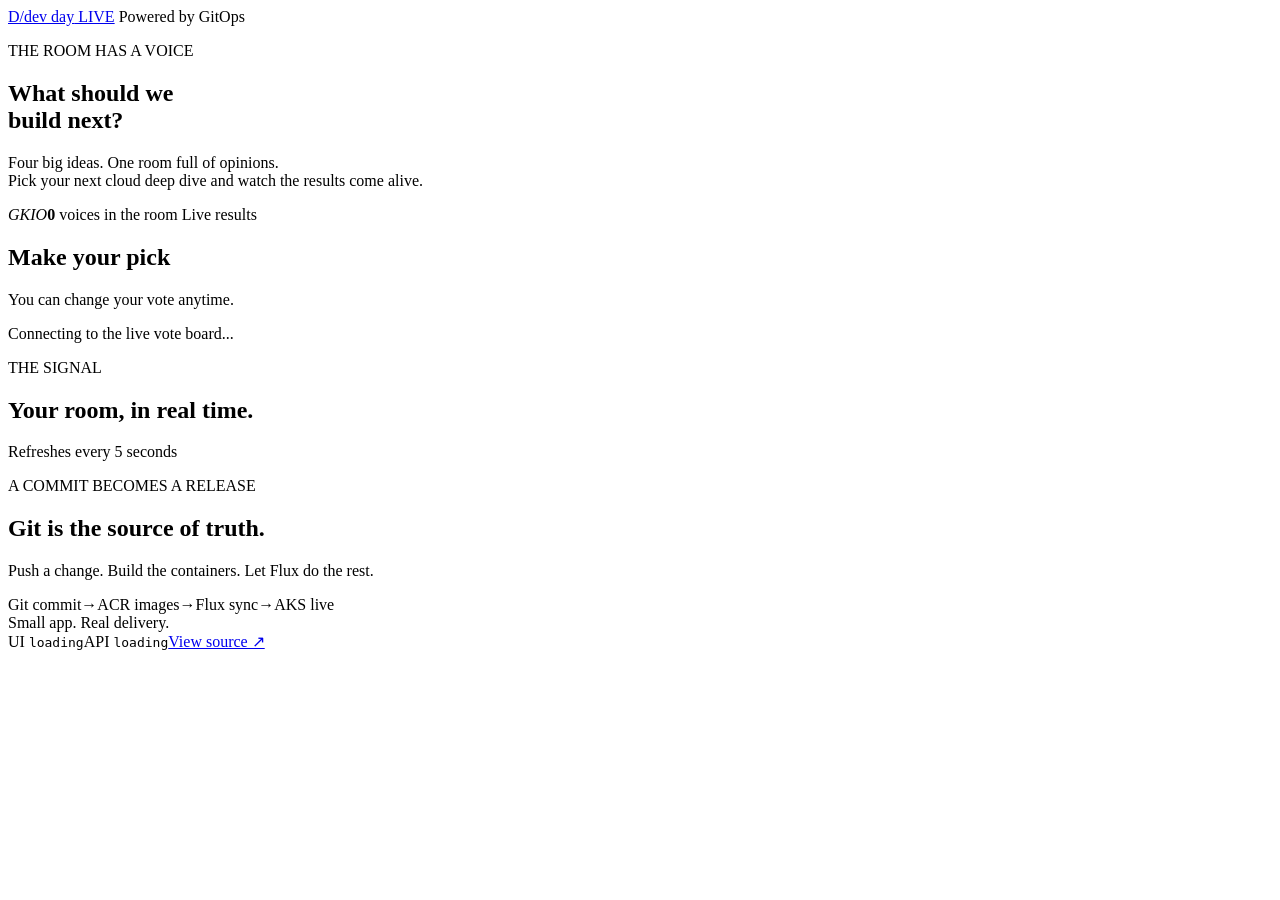
==== frontend/index.html @ a2a29277 "Build Dev Day Live voting app with container CI and Flux delivery" ====
<!doctype html>
<html lang="en">
<head>
  <meta charset="utf-8">
  <meta name="viewport" content="width=device-width, initial-scale=1">
  <meta name="theme-color" content="#101321">
  <title>Dev Day Live | Pick your next deep dive</title>
  <link rel="stylesheet" href="/styles.css">
  <script src="/app.js" defer></script>
</head>
<body>
  <div class="ambient ambient-one"></div><div class="ambient ambient-two"></div>
  <main class="shell">
    <header class="topbar">
      <a class="brand" href="/" aria-label="Dev Day Live home"><span class="brand-icon">D/</span><span>dev day<span class="brand-live"> LIVE</span></span></a>
      <span class="pill"><span class="status-dot"></span> Powered by GitOps</span>
    </header>
    <section class="hero">
      <p class="eyebrow">THE ROOM HAS A VOICE</p>
      <h1>What should we<br><span>build next?</span></h1>
      <p class="intro">Four big ideas. One room full of opinions.<br>Pick your next cloud deep dive and watch the results come alive.</p>
      <div class="hero-meta"><span class="avatar-stack" aria-hidden="true"><i>G</i><i>K</i><i>I</i><i>O</i></span><span><strong id="total-votes">0</strong> voices in the room</span><span class="live-label"><span class="status-dot"></span> Live results</span></div>
    </section>
    <section aria-label="Choose a topic">
      <div class="section-heading"><h2>Make your pick</h2><span>You can change your vote anytime.</span></div>
      <div class="topic-grid" id="topics" aria-busy="true"></div>
      <p class="feedback" id="feedback" role="status" aria-live="polite">Connecting to the live vote board...</p>
    </section>
    <section class="results-panel" aria-labelledby="results-title">
      <div class="section-heading"><div><p class="eyebrow">THE SIGNAL</p><h2 id="results-title">Your room, in real time.</h2></div><span class="pill small">Refreshes every 5 seconds</span></div>
      <div id="results" class="results"></div>
    </section>
    <section class="delivery" aria-label="GitOps delivery pipeline">
      <div><p class="eyebrow">A COMMIT BECOMES A RELEASE</p><h2>Git is the source of truth.</h2><p>Push a change. Build the containers. Let Flux do the rest.</p></div>
      <div class="pipeline"><span>Git commit</span><b aria-hidden="true">&rarr;</b><span>ACR images</span><b aria-hidden="true">&rarr;</b><span>Flux sync</span><b aria-hidden="true">&rarr;</b><span class="pipeline-live">AKS live</span></div>
    </section>
    <footer><span>Small app. Real delivery.</span><div class="releases"><span>UI <code id="frontend-release">loading</code></span><span>API <code id="backend-release">loading</code></span><a href="https://github.com/pelithne/devday-demoapp" target="_blank" rel="noopener noreferrer">View source &nearr;</a></div></footer>
  </main>
</body>
</html>
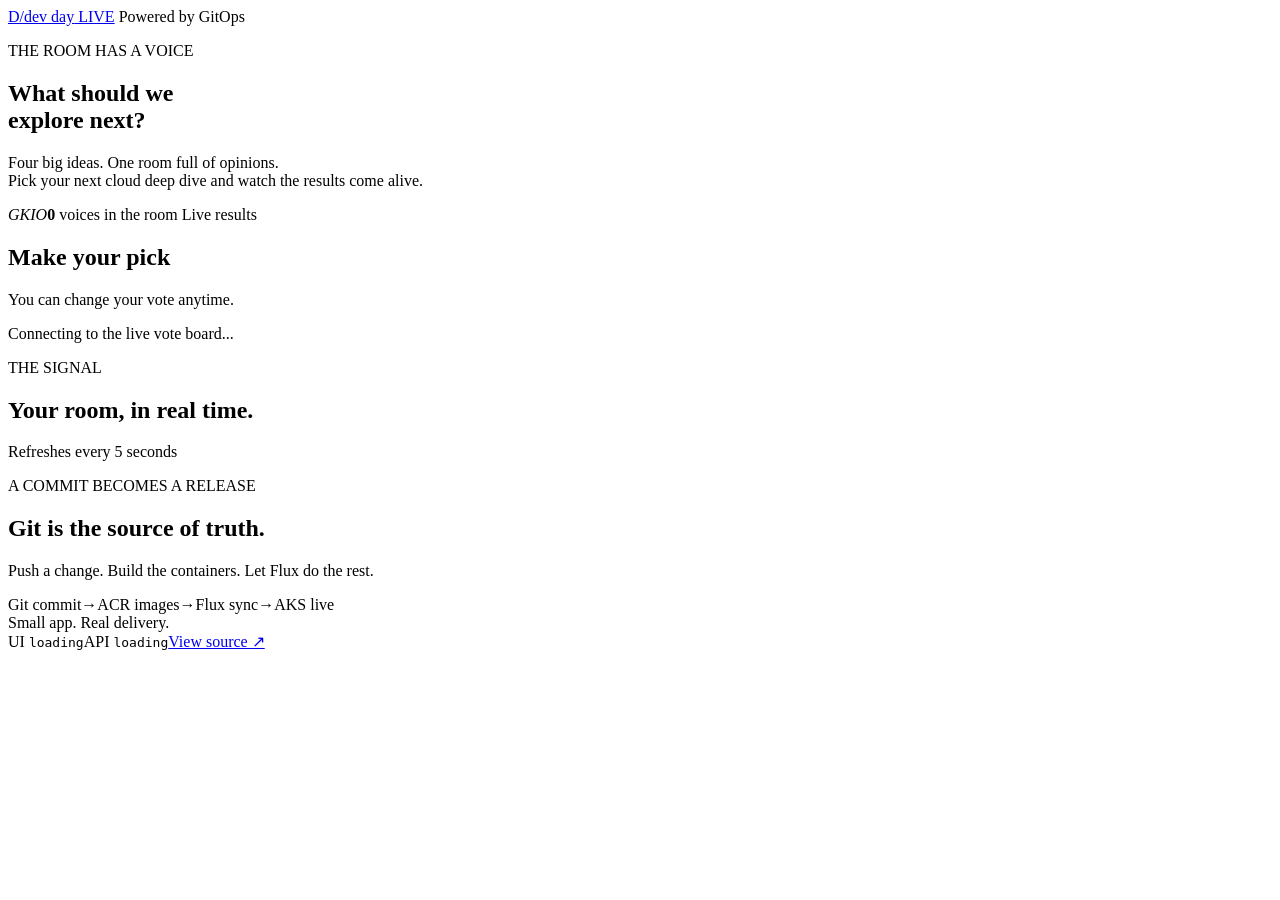
==== commit d275b0c1: "Demonstrate a GitOps release with updated voting board heading" ====
--- a/frontend/index.html
+++ b/frontend/index.html
@@ -17,7 +17,7 @@
     </header>
     <section class="hero">
       <p class="eyebrow">THE ROOM HAS A VOICE</p>
-      <h1>What should we<br><span>build next?</span></h1>
+      <h1>What should we<br><span>explore next?</span></h1>
       <p class="intro">Four big ideas. One room full of opinions.<br>Pick your next cloud deep dive and watch the results come alive.</p>
       <div class="hero-meta"><span class="avatar-stack" aria-hidden="true"><i>G</i><i>K</i><i>I</i><i>O</i></span><span><strong id="total-votes">0</strong> voices in the room</span><span class="live-label"><span class="status-dot"></span> Live results</span></div>
     </section>
